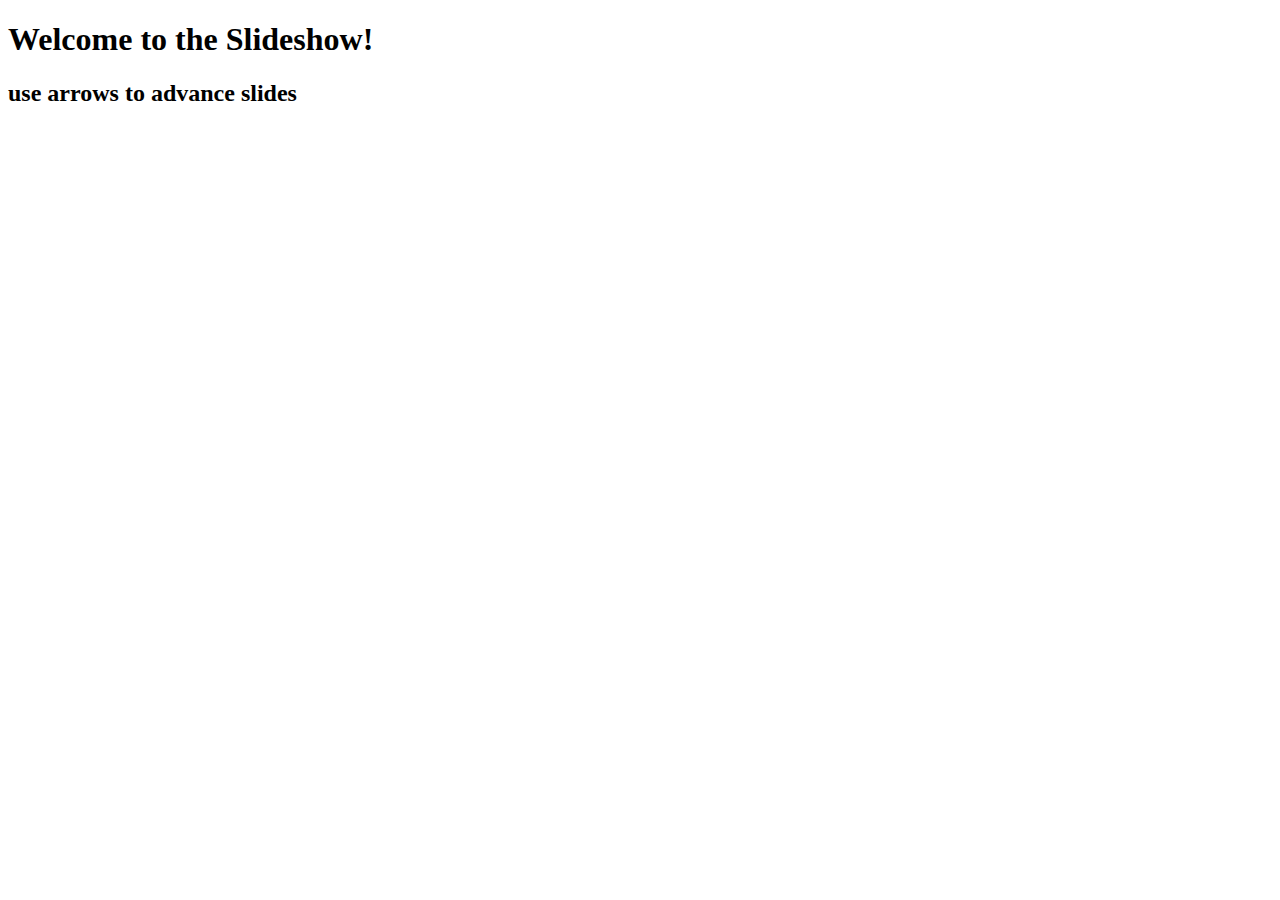
==== week4/w4slideshow.html @ 7a175b62 "restructuring and week 3 stuff" ====
<!DOCTYPE html>
<html lang="en">
<head>
    <meta charset="UTF-8">
    <meta name="viewport" content="width=<device-width>, initial-scale=1.0">
    <title>Document</title>
</head>
<body>
    <h1>Welcome to the Slideshow!</h1>
    <h2>use arrows to advance slides</h2>
    <div class = "centered">
        
    </div>
</body>
</html>
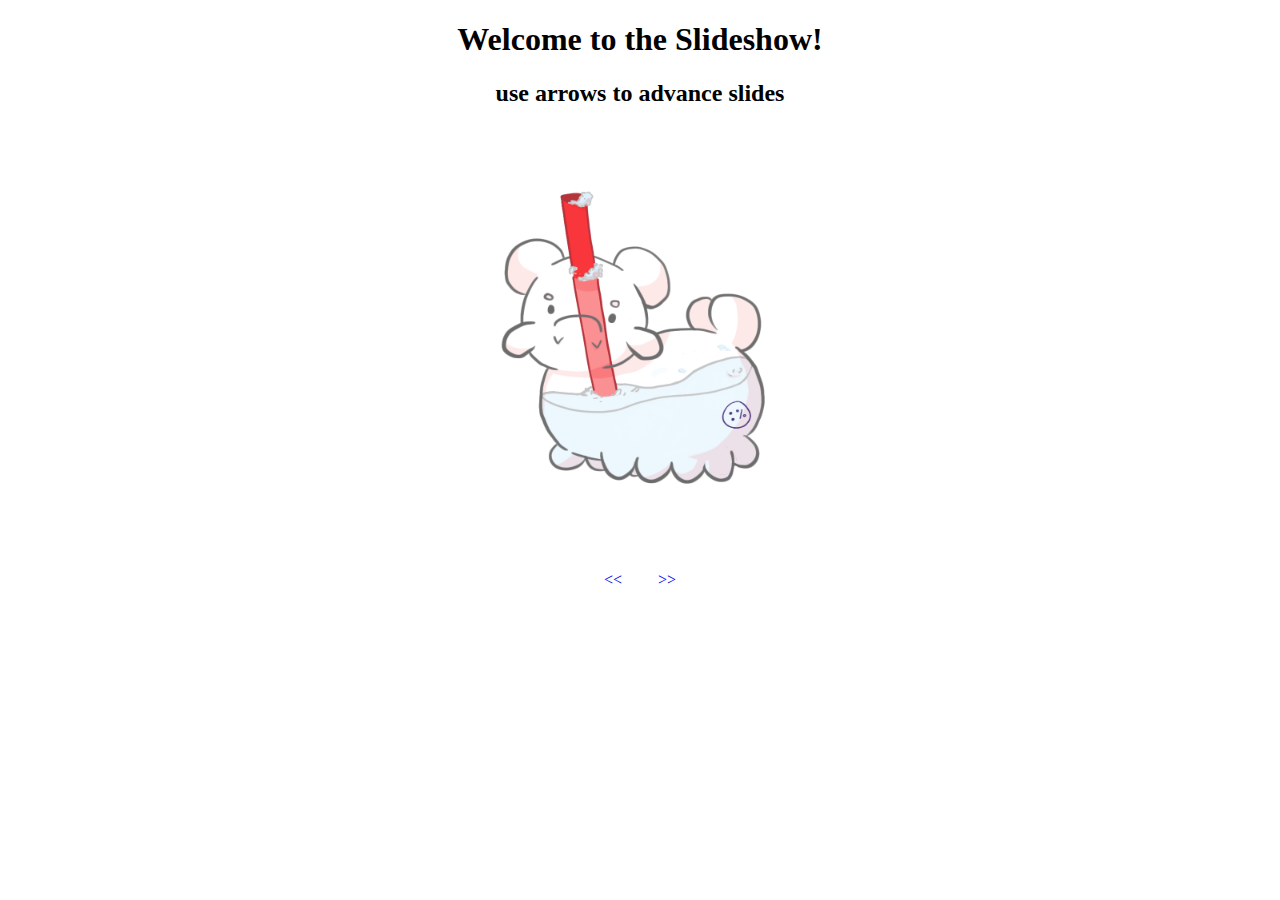
==== commit 19b0fc20: "week 4 assignment" ====
--- a/week4/w4slideshow.html
+++ b/week4/w4slideshow.html
@@ -2,14 +2,18 @@
 <html lang="en">
 <head>
     <meta charset="UTF-8">
-    <meta name="viewport" content="width=<device-width>, initial-scale=1.0">
-    <title>Document</title>
+    <meta name="viewport" content="width=device-width, initial-scale=1.0">
+    <link rel="stylesheet" href="w4slideshow.css">
+    <script src="w4slideshow.js"></script>
+    <title>Week 4 Slideshow</title>
 </head>
 <body>
     <h1>Welcome to the Slideshow!</h1>
     <h2>use arrows to advance slides</h2>
     <div class = "centered">
-        
+        <img src="andersonerickson.png" id="imgPicture" alt = "Slideshow">
+        <br>
+        <a id="aPrevLink" href="#">&lt;&lt;</a>&nbsp;&nbsp;&nbsp;&nbsp;&nbsp;&nbsp;&nbsp;&nbsp;&nbsp;<a id="aNextLink" href="#">&gt;&gt;</a>
     </div>
 </body>
 </html>--- a/week4/w4slideshow.css
+++ b/week4/w4slideshow.css
@@ -0,0 +1,20 @@
+h1{
+    text-align: center;
+}
+h2{
+    text-align: center;
+}
+
+#imgPicture{
+    width: 400px;
+    margin: 20px;
+}
+a{
+    text-decoration: none;
+}
+a:hover{
+    text-decoration: underline;
+}
+.centered{
+    text-align: center;
+}